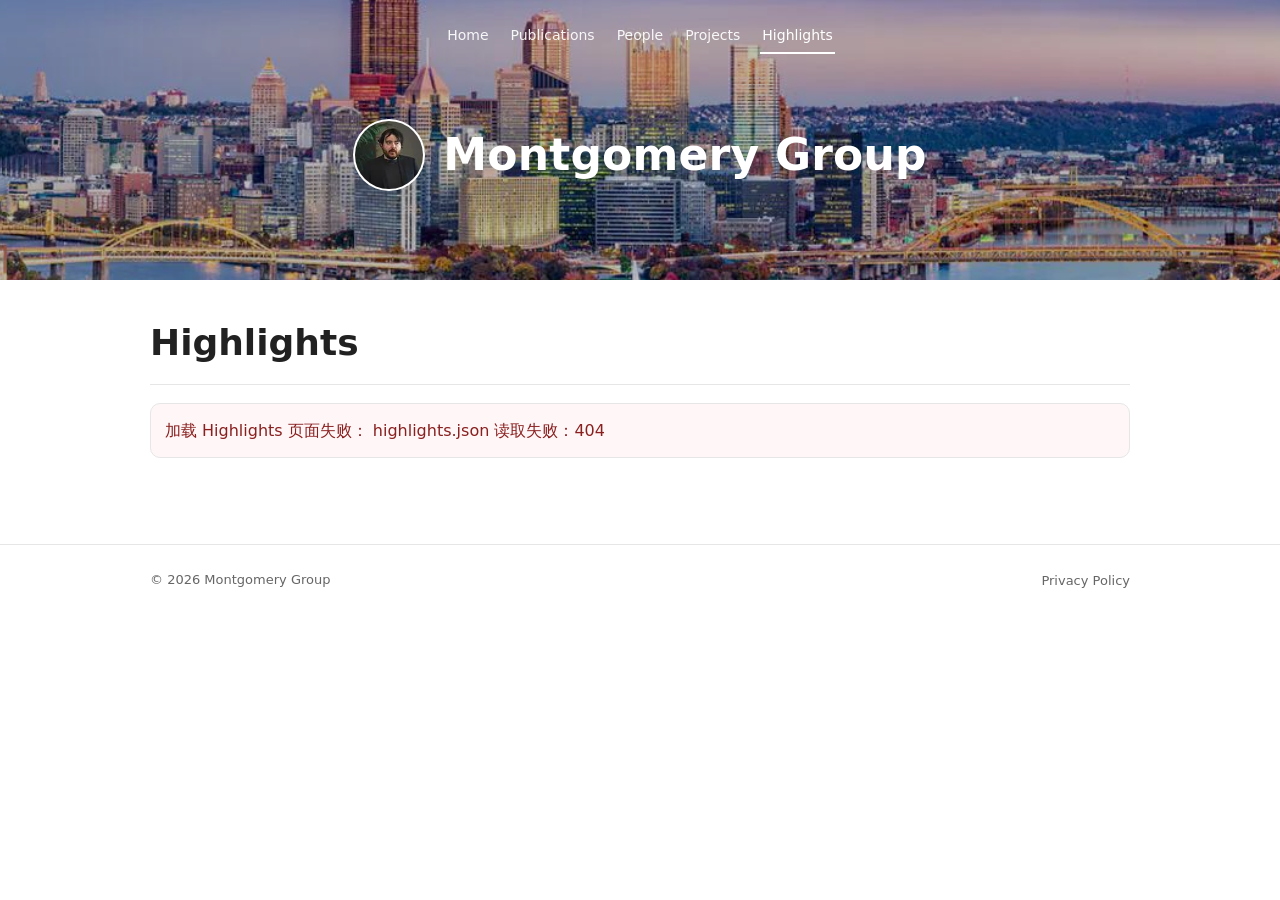
==== highlights.html @ 860903e6 "Add highlights.html with initial structure and styles" ====
<!DOCTYPE html>
<html lang="en">
<head>
  <meta charset="utf-8" />
  <meta http-equiv="X-UA-Compatible" content="IE=edge" />
  <meta name="viewport" content="width=device-width, initial-scale=1.0" />

  <title>Montgomery Group - Highlights</title>
  <meta name="description" content="Montgomery Group — Highlights." />

  <link rel="icon" type="image/x-icon" href="https://www.owlstown.com/favicon.ico" />
  <link rel="stylesheet" href="assets/css/style.css" />
</head>

<body>

  <!-- Header / Hero -->
  <header class="hero">
    <div class="hero-bg" style="background-image:url('assets/img/banner.jpg');"></div>
    <div class="hero-overlay"></div>

    <div class="hero-inner">
      <nav class="nav">
        <a class="nav-link" href="index.html">Home</a>
        <a class="nav-link" href="publications.html">Publications</a>
        <a class="nav-link" href="people.html">People</a>
        <a class="nav-link" href="projects.html">Projects</a>
        <a class="nav-link active" href="highlights.html">Highlights</a>
      </nav>

      <div class="hero-title-row">
        <div class="hero-avatar">
          <img src="assets/img/avatar.jpg" alt="Group avatar" />
        </div>
        <div class="hero-title">
          <h1>Montgomery Group</h1>
        </div>
      </div>
    </div>
  </header>

  <main class="container">
    <section class="section">
      <h2 class="section-title">Highlights</h2>
      <div class="divider"></div>

      <div id="hlError" class="error-box" style="display:none;"></div>

      <!-- 你截图里就是一条居中文本，所以我用一个很干净的 list 容器 -->
      <div id="hlList" class="highlights-list"></div>
    </section>
  </main>

  <footer class="footer">
    <div class="container footer-inner">
      <div class="footer-row">
        <div class="footer-copy">&copy; 2026 Montgomery Group</div>
        <div class="footer-links">
          <a href="privacy.html">Privacy Policy</a>
        </div>
      </div>
    </div>
  </footer>

  <script>
    function showError(msg){
      const el = document.getElementById("hlError");
      el.style.display = "block";
      el.textContent = msg;
    }
    function escapeHtml(str){
      return String(str)
        .replaceAll("&","&amp;")
        .replaceAll("<","&lt;")
        .replaceAll(">","&gt;")
        .replaceAll('"',"&quot;")
        .replaceAll("'","&#039;");
    }

    async function loadHighlights(){
      const list = document.getElementById("hlList");
      list.innerHTML = "";

      try{
        const res = await fetch("assets/data/highlights.json", { cache: "no-store" });
        if(!res.ok) throw new Error("highlights.json 读取失败：" + res.status);
        const items = await res.json();

        if(!Array.isArray(items) || items.length === 0){
          // 没数据就不报错，显示空态
          list.innerHTML = "<div class='muted' style='text-align:center;'>No highlights yet.</div>";
          return;
        }

        // 按日期倒序（date = YYYY-MM-DD），没有 date 就放后面
        items.sort((a,b) => {
          const da = (a.date || "").trim();
          const db = (b.date || "").trim();
          if(!da && !db) return 0;
          if(!da) return 1;
          if(!db) return -1;
          return db.localeCompare(da);
        });

        items.forEach(h => {
          const text = (h.text || "").trim();
          if(!text) return;

          const row = document.createElement("div");
          row.className = "highlight-item";

          // 如果有 link，就做成蓝色链接
          if(h.link){
            row.innerHTML = `<a class="highlight-link" href="${escapeHtml(h.link)}" target="_blank" rel="noopener">${escapeHtml(text)}</a>`;
          }else{
            row.innerHTML = `<div class="highlight-text">${escapeHtml(text)}</div>`;
          }

          list.appendChild(row);
        });

      }catch(e){
        showError("加载 Highlights 页面失败： " + e.message);
      }
    }

    loadHighlights();
  </script>

  <style>
    /* 只补充 highlights 的最小样式，确保和截图那种居中、干净的感觉一致 */
    .error-box{
      padding: 14px;
      border: 1px solid var(--line);
      border-radius: 10px;
      background: #fff7f7;
      color: #8a1f1f;
      margin-bottom: 14px;
    }
    .highlights-list{
      display:flex;
      flex-direction: column;
      gap: 14px;
      padding-top: 4px;
    }
    .highlight-item{
      text-align: center;
      font-size: 12px; /* 你截图里很小 */
      color: var(--text);
    }
    .highlight-link{
      color: var(--link);
      text-decoration: underline;
      font-weight: 600;
    }
    .highlight-text{
      color: var(--text);
    }
  </style>

</body>
</html>
---- assets/css/style.css ----
/* --- Base --- */
:root{
  --text:#212121;
  --muted:#666;
  --link:#0077cc;
  --bg:#ffffff;
  --line:#e6e6e6;
  --shadow: 0 10px 25px rgba(0,0,0,.12);
}

*{ box-sizing:border-box; }
html,body{ margin:0; padding:0; }
body{
  font-family: system-ui, -apple-system, Segoe UI, Roboto, Helvetica, Arial, "Apple Color Emoji","Segoe UI Emoji";
  color: var(--text);
  background: var(--bg);
  line-height: 1.6;
}

a{ color: var(--link); }
img{ max-width:100%; height:auto; }

.container{
  width: min(980px, calc(100% - 48px));
  margin: 0 auto;
}

/* --- Hero --- */
.hero{
  position: relative;
  height: 280px;
  overflow: hidden;
}

.hero-bg{
  position:absolute;
  inset:0;
  background-size: cover;
  background-position: center;
  transform: scale(1.02);
}

.hero-overlay{
  position:absolute;
  inset:0;
  background: rgba(0,0,0,.25);
}

.hero-inner{
  position:relative;
  height:100%;
  display:flex;
  flex-direction:column;
  justify-content:flex-start;
}

.nav{
  display:flex;
  gap: 18px;
  padding: 18px 24px 0;
  justify-content:center;
}

.nav-link{
  color: rgba(255,255,255,.92);
  text-decoration:none;
  font-size: 14px;
  padding: 6px 2px;
  border-bottom: 2px solid transparent;
}

.nav-link:hover{
  color:#fff;
  border-bottom-color: rgba(255,255,255,.7);
}

.nav-link.active{
  color:#fff;
  border-bottom-color:#fff;
}

.hero-title-row{
  flex:1;
  display:flex;
  align-items:center;
  justify-content:center;
  gap: 18px;
  padding: 0 24px 24px;
}

.hero-avatar{
  width: 72px;
  height: 72px;
  border-radius: 999px;
  overflow:hidden;
  box-shadow: var(--shadow);
  border: 2px solid rgba(255,255,255,.65);
  background: #fff;
}

.hero-avatar img{
  width:100%;
  height:100%;
  object-fit:cover;
  display:block;
}

.hero-title h1{
  margin:0;
  color:#fff;
  font-size: 44px;
  font-weight: 800;
  letter-spacing: .2px;
}

/* --- Sections --- */
.section{
  padding: 34px 0;
}

.section-title{
  margin: 0;
  font-size: 36px;
  font-weight: 800;
}

.divider{
  height: 1px;
  background: var(--line);
  margin: 12px 0 18px;
}

.content p{
  margin: 0 0 14px;
  font-size: 15px;
}

.muted{ color: var(--muted); }

/* --- Buttons --- */
.btn{
  display:inline-block;
  margin-top: 14px;
  padding: 10px 16px;
  border: 1px solid #cfcfcf;
  border-radius: 4px;
  text-decoration:none;
  color: var(--text);
  background:#fff;
  font-size: 14px;
}

.btn:hover{
  border-color:#a9a9a9;
}

/* --- Publications --- */
.pub-list{
  display:flex;
  flex-direction:column;
  gap: 22px;
}

.pub-item{
  padding-bottom: 18px;
  border-bottom: 1px solid var(--line);
}

.pub-title{
  margin:0 0 6px;
  font-size: 20px;
  font-weight: 800;
}

.pub-title a{
  color: #0077cc;
  text-decoration: none;
}

.pub-title a:hover{
  text-decoration: underline;
}

.pub-authors{
  margin: 4px 0 6px;
  color: var(--text);
  font-size: 14px;
}

.pub-venue{
  margin: 0;
  color: var(--muted);
  font-size: 14px;
}

.pub-year-title{
  margin-top: 32px;
  margin-bottom: 10px;
  font-size: 20px;
  font-weight: 800;
  border-left: 4px solid #0077cc;
  padding-left: 10px;
}

/* --- People --- */
.people-grid{
  display: grid;
  grid-template-columns: repeat(3, minmax(0, 1fr));
  gap: 28px;
}

.person-card{
  display: grid;
  grid-template-columns: 180px 1fr;
  gap: 16px;
  align-items: start;
}

.person-photo{
  display:block;
}

.person-photo img{
  width: 160px;
  height: 160px;
  object-fit: cover;
  border-radius: 0;
  display:block;
  box-shadow: 0 10px 25px rgba(0,0,0,.12);
}

.person-name{
  display:inline-block;
  font-weight: 700;
  text-decoration: underline;
  margin-bottom: 4px;
}

.person-role{
  color: #666;
  font-size: 14px;
  margin-bottom: 10px;
}

.person-bio{
  margin: 0;
  color: #666;
  font-size: 13px;
  line-height: 1.6;
}

/* 详情页布局 */
.person-detail{
  display:grid;
  grid-template-columns: 240px 1fr;
  gap: 24px;
  align-items:start;
}

.person-detail-photo img{
  width:100%;
  max-width: 240px;
  height:auto;
  display:block;
  box-shadow: 0 10px 25px rgba(0,0,0,.12);
}

/* --- Publication detail page --- */
.pub-detail-title{
  font-size: 42px;
  line-height: 1.15;
  margin-bottom: 10px;
}

.pub-buttons{
  display: flex;
  gap: 10px;
  flex-wrap: wrap;
  margin: 18px 0 22px;
}

.btn.btn-sm{
  padding: 6px 10px;
  font-size: 14px;
}

.pub-subhead{
  margin-top: 22px;
  margin-bottom: 10px;
}

/* --- Contact --- */
.contact-grid{
  display:grid;
  grid-template-columns: 240px 1fr 220px;
  gap: 24px;
  align-items:start;
}

.contact-photo img{
  width: 220px;
  height: 220px;
  object-fit: cover;
  box-shadow: var(--shadow);
}

.contact-name{
  margin: 0 0 6px;
  font-size: 22px;
  font-weight: 800;
}

.contact-line{
  margin: 10px 0;
  font-size: 14px;
}

.contact-side{
  padding-top: 6px;
}

.contact-link{
  margin: 10px 0;
  font-size: 14px;
}

/* --- Footer --- */
.footer{
  border-top: 1px solid var(--line);
  padding: 22px 0;
  margin-top: 34px;
}

.footer-inner{ }

.footer-row{
  display:flex;
  justify-content:space-between;
  align-items:center;
  gap: 18px;
  flex-wrap: wrap;
}

.footer-copy{
  color: var(--muted);
  font-size: 13px;
}

.footer-links a{
  color: var(--muted);
  text-decoration:none;
  font-size: 13px;
}

.footer-links a:hover{
  text-decoration: underline;
}

/* --- Responsive --- */
@media (max-width: 980px){
  .people-grid{ grid-template-columns: 1fr; }
  .person-card{ grid-template-columns: 160px 1fr; }
  .contact-grid{ grid-template-columns: 200px 1fr; }
  .contact-side{ grid-column: 1 / -1; }
}

@media (max-width: 640px){
  .hero{ height: 240px; }
  .hero-title h1{ font-size: 34px; }
  .section-title{ font-size: 30px; }
  .container{ width: min(980px, calc(100% - 28px)); }
}

@media (max-width: 520px){
  .person-card{ grid-template-columns: 1fr; }
  .person-photo img{ width: 100%; height: auto; }
  .person-detail{ grid-template-columns: 1fr; }
  .contact-grid{ grid-template-columns: 1fr; }
  .contact-photo img{ width: 100%; height: auto; }
}
/* --- Projects --- */
.project-list{
  display: flex;
  flex-direction: column;
  gap: 28px;
  margin-top: 6px;
}

.project-item{
  display: grid;
  grid-template-columns: 230px 1fr;
  gap: 18px;
  align-items: start;
}

.project-img img{
  width: 100%;
  max-width: 230px;
  height: auto;
  display: block;
  box-shadow: 0 10px 25px rgba(0,0,0,.12);
  background: #f1f1f1;
}

.project-title{
  margin: 0 0 8px;
  font-size: 18px;
  font-weight: 800;
}

.project-title a{
  color: var(--link);
  text-decoration: underline;
}

.project-desc{
  margin: 0;
  color: var(--muted);
  font-size: 13px;
  line-height: 1.7;
}

.share-row{
  display:flex;
  align-items:center;
  gap: 10px;
  margin-top: 26px;
}

.share-icon{
  text-decoration: none;
  color: var(--muted);
  font-weight: 700;
  padding: 2px 6px;
  border-radius: 6px;
}

.share-icon:hover{
  background: #f5f5f5;
}

@media (max-width: 900px){
  .project-item{
    grid-template-columns: 1fr;
  }
  .project-img img{
    max-width: 360px;
  }
}
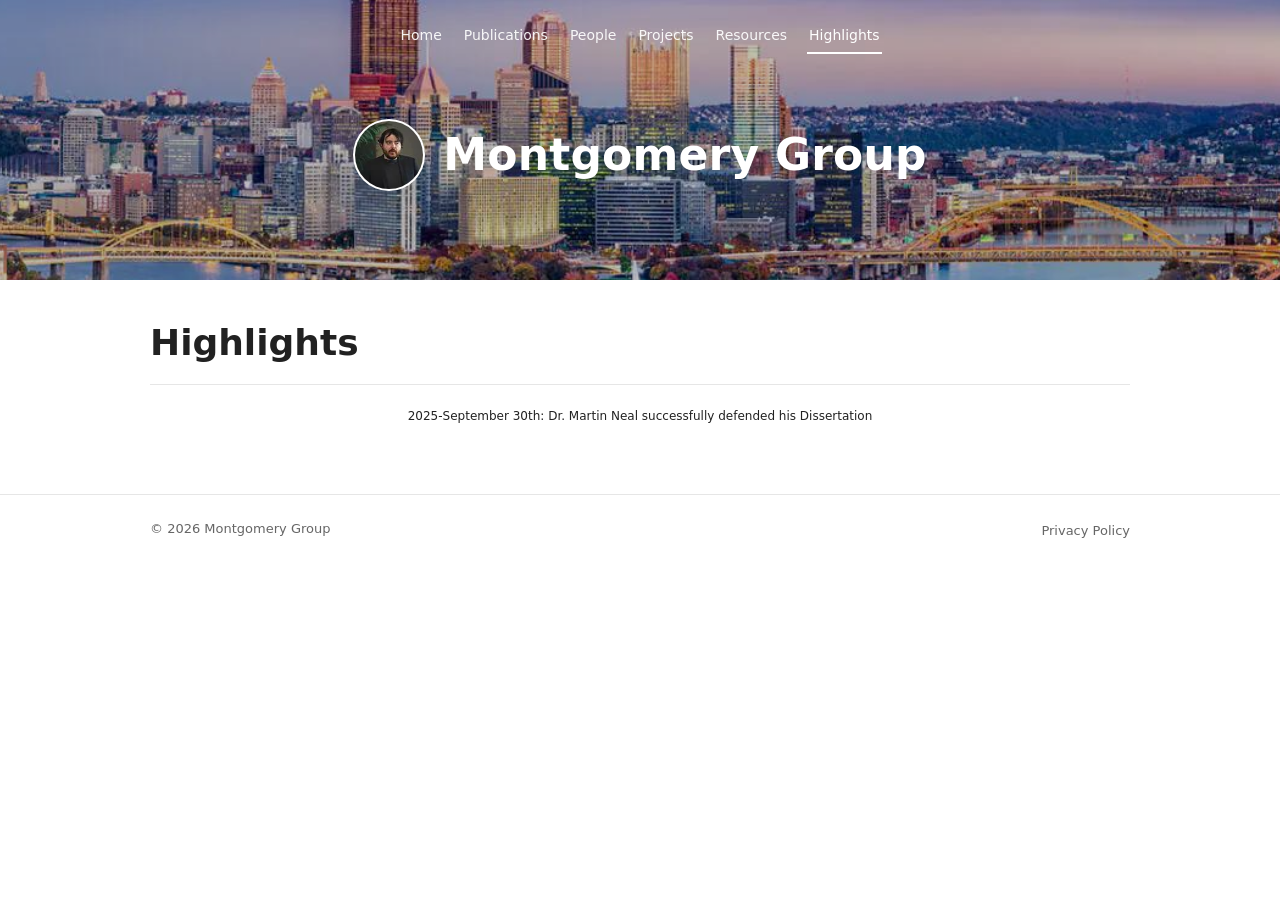
==== commit 5504583d: "Add 'Resources' link to navigation" ====
--- a/highlights.html
+++ b/highlights.html
@@ -25,6 +25,7 @@
         <a class="nav-link" href="publications.html">Publications</a>
         <a class="nav-link" href="people.html">People</a>
         <a class="nav-link" href="projects.html">Projects</a>
+        <a class="nav-link" href="resources.html">Resources</a>
         <a class="nav-link active" href="highlights.html">Highlights</a>
       </nav>
 
--- a/assets/css/style.css
+++ b/assets/css/style.css
@@ -161,9 +161,43 @@
   gap: 22px;
 }
 
+/* ✅ 新版：带缩略图的条目布局 */
 .pub-item{
-  padding-bottom: 18px;
+  display:flex;
+  gap: 22px;
+  align-items:flex-start;
+  padding: 18px 0;
   border-bottom: 1px solid var(--line);
+}
+
+/* ✅ 缩略图更小：140px */
+.pub-thumb{
+  width: 140px;
+  flex: 0 0 140px;
+}
+
+.pub-thumb img{
+  width: 140px;
+  height: 90px;           /* 固定高度更整齐 */
+  object-fit: contain;    /* 不裁剪，完整显示 */
+  padding: 6px;
+  background: #fff;
+  border: 1px solid #e6e6e6;
+  border-radius: 8px;
+  display:block;
+  cursor: zoom-in;
+  transition: transform .15s ease, box-shadow .15s ease;
+}
+
+/* hover 轻微放大（不挤布局） */
+.pub-thumb img:hover{
+  transform: scale(1.05);
+  box-shadow: 0 10px 25px rgba(0,0,0,.12);
+}
+
+.pub-content{
+  flex: 1;
+  min-width: 0;
 }
 
 .pub-title{
@@ -202,6 +236,49 @@
   padding-left: 10px;
 }
 
+/* ✅ Lightbox */
+.lightbox{
+  position: fixed;
+  inset: 0;
+  background: rgba(0,0,0,.72);
+  display: none;
+  align-items: center;
+  justify-content: center;
+  padding: 22px;
+  z-index: 9999;
+}
+
+.lightbox.is-open{ display:flex; }
+
+.lightbox-inner{
+  max-width: min(1100px, 96vw);
+  max-height: 90vh;
+  position: relative;
+}
+
+.lightbox-img{
+  max-width: 100%;
+  max-height: 90vh;
+  background: #fff;
+  border-radius: 10px;
+  display:block;
+}
+
+.lightbox-close{
+  position: absolute;
+  top: -12px;
+  right: -12px;
+  width: 36px;
+  height: 36px;
+  border: none;
+  border-radius: 999px;
+  background: #fff;
+  box-shadow: 0 10px 25px rgba(0,0,0,.25);
+  cursor: pointer;
+  font-size: 18px;
+  line-height: 36px;
+}
+
 /* --- People --- */
 .people-grid{
   display: grid;
@@ -331,8 +408,6 @@
   margin-top: 34px;
 }
 
-.footer-inner{ }
-
 .footer-row{
   display:flex;
   justify-content:space-between;
@@ -364,6 +439,12 @@
   .contact-side{ grid-column: 1 / -1; }
 }
 
+@media (max-width: 760px){
+  .pub-item{ flex-direction: column; }
+  .pub-thumb{ width: 100%; flex: 0 0 auto; }
+  .pub-thumb img{ width: 100%; height: 160px; }
+}
+
 @media (max-width: 640px){
   .hero{ height: 240px; }
   .hero-title h1{ font-size: 34px; }
@@ -378,6 +459,7 @@
   .contact-grid{ grid-template-columns: 1fr; }
   .contact-photo img{ width: 100%; height: auto; }
 }
+
 /* --- Projects --- */
 .project-list{
   display: flex;
@@ -447,5 +529,3 @@
     max-width: 360px;
   }
 }
-
-
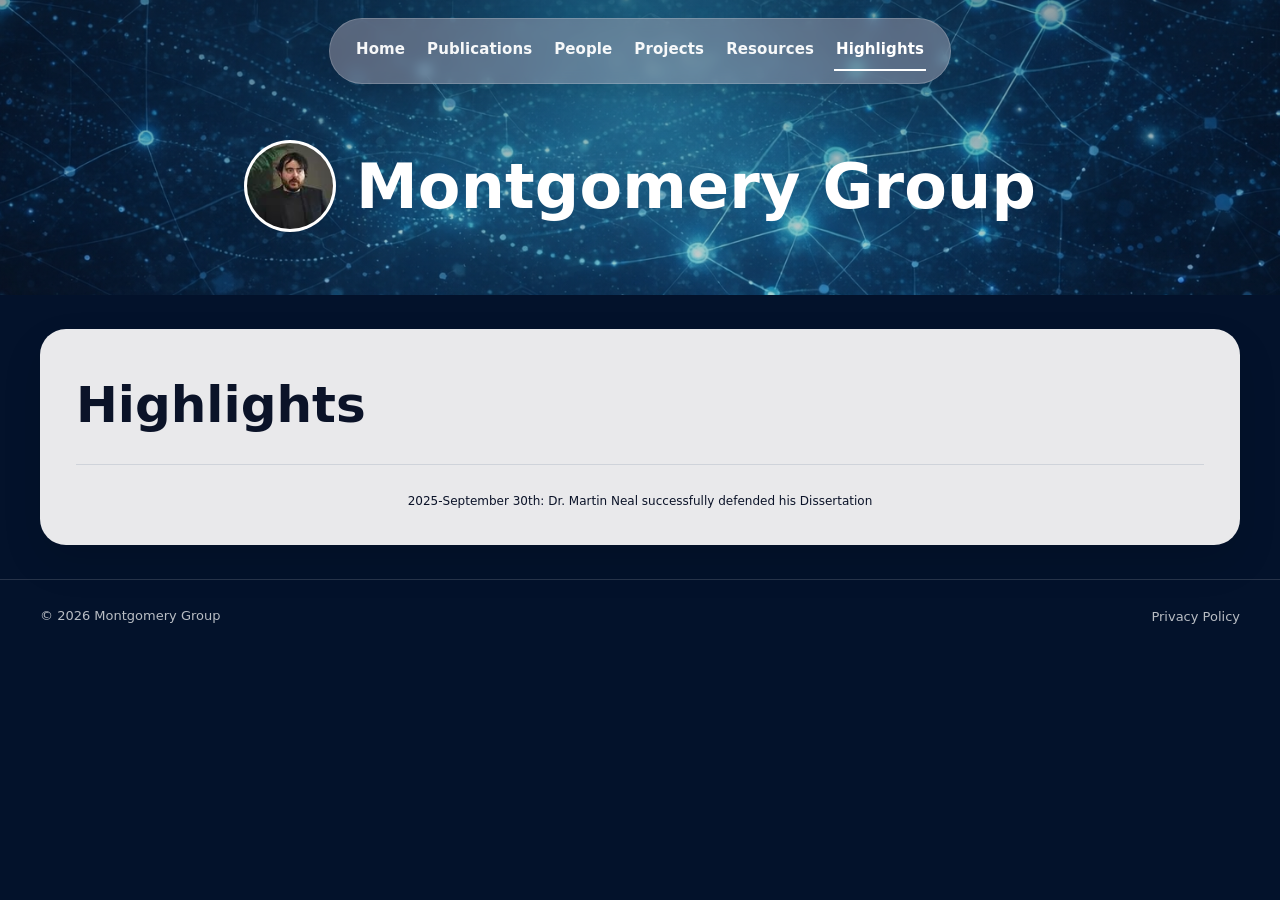
==== commit 7ff208cc: "Update highlights.html" ====
--- a/highlights.html
+++ b/highlights.html
@@ -47,7 +47,6 @@
 
       <div id="hlError" class="error-box" style="display:none;"></div>
 
-      <!-- 你截图里就是一条居中文本，所以我用一个很干净的 list 容器 -->
       <div id="hlList" class="highlights-list"></div>
     </section>
   </main>
@@ -93,7 +92,6 @@
           return;
         }
 
-        // 按日期倒序（date = YYYY-MM-DD），没有 date 就放后面
         items.sort((a,b) => {
           const da = (a.date || "").trim();
           const db = (b.date || "").trim();
@@ -110,7 +108,6 @@
           const row = document.createElement("div");
           row.className = "highlight-item";
 
-          // 如果有 link，就做成蓝色链接
           if(h.link){
             row.innerHTML = `<a class="highlight-link" href="${escapeHtml(h.link)}" target="_blank" rel="noopener">${escapeHtml(text)}</a>`;
           }else{
@@ -121,7 +118,7 @@
         });
 
       }catch(e){
-        showError("加载 Highlights 页面失败： " + e.message);
+        showError("Failed to load the Highlights page： " + e.message);
       }
     }
 
@@ -129,7 +126,7 @@
   </script>
 
   <style>
-    /* 只补充 highlights 的最小样式，确保和截图那种居中、干净的感觉一致 */
+
     .error-box{
       padding: 14px;
       border: 1px solid var(--line);
@@ -146,7 +143,7 @@
     }
     .highlight-item{
       text-align: center;
-      font-size: 12px; /* 你截图里很小 */
+      font-size: 12px; 
       color: var(--text);
     }
     .highlight-link{
--- a/assets/css/style.css
+++ b/assets/css/style.css
@@ -1,34 +1,47 @@
-/* --- Base --- */
+/* ==========================================================
+   Montgomery Group - Unified Style
+   style-A inspired theme
+   dark edges + light content panels + clean academic layout
+   ========================================================== */
+
 :root{
-  --text:#212121;
-  --muted:#666;
-  --link:#0077cc;
-  --bg:#ffffff;
-  --line:#e6e6e6;
-  --shadow: 0 10px 25px rgba(0,0,0,.12);
+  --bg:#03122b;
+  --panel:#e9e9eb;
+  --panel-2:#f4f4f5;
+  --text:#0b1328;
+  --muted:#4c5870;
+  --link:#2d63e2;
+  --line:#cfd3da;
+  --accent:#4d7dff;
+  --shadow: 0 18px 40px rgba(0,0,0,.10);
+  --shadow-soft: 0 10px 24px rgba(0,0,0,.08);
+  --radius:26px;
 }
 
 *{ box-sizing:border-box; }
 html,body{ margin:0; padding:0; }
+
 body{
   font-family: system-ui, -apple-system, Segoe UI, Roboto, Helvetica, Arial, "Apple Color Emoji","Segoe UI Emoji";
   color: var(--text);
   background: var(--bg);
-  line-height: 1.6;
+  line-height: 1.7;
 }
 
 a{ color: var(--link); }
-img{ max-width:100%; height:auto; }
+img{ max-width:100%; height:auto; display:block; }
 
 .container{
-  width: min(980px, calc(100% - 48px));
+  width: min(1200px, calc(100% - 64px));
   margin: 0 auto;
 }
 
-/* --- Hero --- */
+/* =========================
+   Hero
+   ========================= */
 .hero{
   position: relative;
-  height: 280px;
+  height: 295px;
   overflow: hidden;
 }
 
@@ -37,13 +50,13 @@
   inset:0;
   background-size: cover;
   background-position: center;
-  transform: scale(1.02);
+  transform: scale(1.03);
 }
 
 .hero-overlay{
   position:absolute;
   inset:0;
-  background: rgba(0,0,0,.25);
+  background: linear-gradient(180deg, rgba(0,0,0,.36), rgba(0,0,0,.18));
 }
 
 .hero-inner{
@@ -57,21 +70,30 @@
 .nav{
   display:flex;
   gap: 18px;
-  padding: 18px 24px 0;
+  width: fit-content;
+  margin: 18px auto 0;
+  padding: 12px 24px;
   justify-content:center;
+  border-radius: 999px;
+  background: rgba(180,170,185,.45);
+  border: 1px solid rgba(255,255,255,.18);
+  backdrop-filter: blur(6px);
+  box-shadow: 0 8px 22px rgba(0,0,0,.12);
 }
 
 .nav-link{
-  color: rgba(255,255,255,.92);
+  color: rgba(255,255,255,.95);
   text-decoration:none;
-  font-size: 14px;
+  font-size: 15px;
+  font-weight: 800;
+  letter-spacing: .1px;
   padding: 6px 2px;
   border-bottom: 2px solid transparent;
 }
 
 .nav-link:hover{
   color:#fff;
-  border-bottom-color: rgba(255,255,255,.7);
+  border-bottom-color: rgba(255,255,255,.72);
 }
 
 .nav-link.active{
@@ -84,17 +106,17 @@
   display:flex;
   align-items:center;
   justify-content:center;
-  gap: 18px;
-  padding: 0 24px 24px;
+  gap: 20px;
+  padding: 18px 24px 24px;
 }
 
 .hero-avatar{
-  width: 72px;
-  height: 72px;
+  width: 92px;
+  height: 92px;
   border-radius: 999px;
   overflow:hidden;
   box-shadow: var(--shadow);
-  border: 2px solid rgba(255,255,255,.65);
+  border: 3px solid rgba(255,255,255,.78);
   background: #fff;
 }
 
@@ -102,97 +124,107 @@
   width:100%;
   height:100%;
   object-fit:cover;
-  display:block;
 }
 
 .hero-title h1{
   margin:0;
   color:#fff;
-  font-size: 44px;
-  font-weight: 800;
+  font-size: 62px;
+  font-weight: 900;
   letter-spacing: .2px;
 }
 
-/* --- Sections --- */
+/* =========================
+   Sections
+   ========================= */
 .section{
-  padding: 34px 0;
+  background: var(--panel);
+  border-radius: var(--radius);
+  padding: 34px 36px;
+  margin: 34px 0;
+  box-shadow: var(--shadow);
 }
 
 .section-title{
-  margin: 0;
-  font-size: 36px;
-  font-weight: 800;
+  margin: 0 0 6px 0;
+  font-size: 50px;
+  font-weight: 900;
+  color: var(--text);
 }
 
 .divider{
   height: 1px;
   background: var(--line);
-  margin: 12px 0 18px;
+  margin: 16px 0 22px;
 }
 
 .content p{
-  margin: 0 0 14px;
+  margin: 0 0 20px;
   font-size: 15px;
+  line-height: 1.82;
+  color: var(--text);
 }
 
 .muted{ color: var(--muted); }
 
-/* --- Buttons --- */
+/* =========================
+   Buttons
+   ========================= */
 .btn{
   display:inline-block;
   margin-top: 14px;
   padding: 10px 16px;
-  border: 1px solid #cfcfcf;
-  border-radius: 4px;
+  border: 1px solid #c7ccd4;
+  border-radius: 10px;
   text-decoration:none;
   color: var(--text);
   background:#fff;
   font-size: 14px;
+  font-weight: 600;
 }
 
 .btn:hover{
-  border-color:#a9a9a9;
-}
-
-/* --- Publications --- */
+  border-color:#98a2b3;
+}
+
+/* =========================
+   Publications (general / publications page)
+   ========================= */
 .pub-list{
   display:flex;
   flex-direction:column;
-  gap: 22px;
-}
-
-/* ✅ 新版：带缩略图的条目布局 */
+  gap: 18px;
+}
+
 .pub-item{
   display:flex;
   gap: 22px;
   align-items:flex-start;
-  padding: 18px 0;
-  border-bottom: 1px solid var(--line);
-}
-
-/* ✅ 缩略图更小：140px */
+  padding: 18px 20px;
+  background: var(--panel-2);
+  border-radius: 18px;
+}
+
 .pub-thumb{
-  width: 140px;
-  flex: 0 0 140px;
+  width: 150px;
+  flex: 0 0 150px;
 }
 
 .pub-thumb img{
-  width: 140px;
-  height: 90px;           /* 固定高度更整齐 */
-  object-fit: contain;    /* 不裁剪，完整显示 */
-  padding: 6px;
-  background: #fff;
-  border: 1px solid #e6e6e6;
-  border-radius: 8px;
-  display:block;
+  width: 150px;
+  height: 96px;
+  object-fit: contain;
+  padding: 8px;
+  background: #fff;
+  border: 1px solid #d6dae2;
+  border-radius: 12px;
   cursor: zoom-in;
-  transition: transform .15s ease, box-shadow .15s ease;
-}
-
-/* hover 轻微放大（不挤布局） */
+  box-shadow: 0 10px 25px rgba(2,6,23,.08);
+}
+
 .pub-thumb img:hover{
-  transform: scale(1.05);
-  box-shadow: 0 10px 25px rgba(0,0,0,.12);
+  transform: scale(1.03);
+  transition: transform .15s ease;
 }
 
 .pub-content{
@@ -202,45 +234,283 @@
 
 .pub-title{
   margin:0 0 6px;
-  font-size: 20px;
-  font-weight: 800;
+  font-size: 22px;
+  font-weight: 900;
+  line-height: 1.45;
 }
 
 .pub-title a{
-  color: #0077cc;
+  color: var(--link);
   text-decoration: none;
 }
 
 .pub-title a:hover{
   text-decoration: underline;
+  text-underline-offset: 3px;
 }
 
 .pub-authors{
   margin: 4px 0 6px;
   color: var(--text);
   font-size: 14px;
+  line-height: 1.6;
 }
 
 .pub-venue{
   margin: 0;
   color: var(--muted);
   font-size: 14px;
+  line-height: 1.6;
 }
 
 .pub-year-title{
-  margin-top: 32px;
+  margin-top: 30px;
+  margin-bottom: 12px;
+  font-size: 22px;
+  font-weight: 900;
+  border-left: 4px solid var(--accent);
+  padding-left: 12px;
+  color: var(--text);
+}
+
+/* =========================
+   Homepage recent publications
+   Fix weird layout on index page only
+   ========================= */
+#recent-publications .pub-list{
+  gap: 18px;
+}
+
+#recent-publications .pub-item{
+  display:block;
+  background: var(--panel-2);
+  border-radius: 20px;
+  padding: 22px 20px;
+  box-shadow: none;
+}
+
+#recent-publications .pub-title{
+  font-size: 28px;
   margin-bottom: 10px;
-  font-size: 20px;
+}
+
+#recent-publications .pub-authors{
+  font-size: 14px;
+  line-height: 1.7;
+  margin-bottom: 8px;
+}
+
+#recent-publications .pub-venue{
+  font-size: 14px;
+}
+
+/* =========================
+   People
+   ========================= */
+.people-grid{
+  display: grid;
+  grid-template-columns: repeat(3, minmax(0, 1fr));
+  gap: 28px;
+}
+
+.person-card{
+  display: grid;
+  grid-template-columns: 180px 1fr;
+  gap: 16px;
+  align-items: start;
+}
+
+.person-photo{
+  display:block;
+}
+
+.person-photo img{
+  width: 160px;
+  height: 160px;
+  object-fit: cover;
+  border-radius: 14px;
+  box-shadow: var(--shadow-soft);
+  border: 1px solid #d7dbe2;
+  background: #fff;
+}
+
+.person-name{
+  display:inline-block;
+  font-weight: 700;
+  text-decoration: underline;
+  margin-bottom: 4px;
+}
+
+.person-role{
+  color: var(--muted);
+  font-size: 14px;
+  margin-bottom: 10px;
+}
+
+.person-bio{
+  margin: 0;
+  color: var(--muted);
+  font-size: 13px;
+  line-height: 1.7;
+}
+
+.person-detail{
+  display:grid;
+  grid-template-columns: 240px 1fr;
+  gap: 24px;
+  align-items:start;
+}
+
+.person-detail-photo img{
+  width:100%;
+  max-width: 240px;
+  height:auto;
+  border-radius: 14px;
+  box-shadow: var(--shadow-soft);
+  border: 1px solid #d7dbe2;
+  background: #fff;
+}
+
+/* =========================
+   Publication detail page
+   ========================= */
+.pub-detail-title{
+  font-size: 46px;
+  line-height: 1.18;
+  margin-bottom: 10px;
+}
+
+.pub-buttons{
+  display: flex;
+  gap: 10px;
+  flex-wrap: wrap;
+  margin: 18px 0 22px;
+}
+
+.btn.btn-sm{
+  padding: 6px 10px;
+  font-size: 14px;
+}
+
+.pub-subhead{
+  margin-top: 22px;
+  margin-bottom: 10px;
+}
+
+/* =========================
+   Contact
+   ========================= */
+.contact-grid{
+  display:grid;
+  grid-template-columns: 240px 1fr 220px;
+  gap: 24px;
+  align-items:start;
+}
+
+.contact-photo img{
+  width: 220px;
+  height: 220px;
+  object-fit: cover;
+  border-radius: 14px;
+  box-shadow: var(--shadow-soft);
+  border: 1px solid #d7dbe2;
+  background: #fff;
+}
+
+.contact-name{
+  margin: 0 0 6px;
+  font-size: 22px;
   font-weight: 800;
-  border-left: 4px solid #0077cc;
-  padding-left: 10px;
-}
-
-/* ✅ Lightbox */
+}
+
+.contact-line{
+  margin: 10px 0;
+  font-size: 14px;
+}
+
+.contact-side{
+  padding-top: 6px;
+}
+
+.contact-link{
+  margin: 10px 0;
+  font-size: 14px;
+}
+
+/* =========================
+   Projects
+   ========================= */
+.project-list{
+  display: flex;
+  flex-direction: column;
+  gap: 28px;
+  margin-top: 6px;
+}
+
+.project-item{
+  display: grid;
+  grid-template-columns: 230px 1fr;
+  gap: 18px;
+  align-items: start;
+  background: var(--panel-2);
+  border-radius: 18px;
+  padding: 18px;
+}
+
+.project-img img{
+  width: 100%;
+  max-width: 230px;
+  height: auto;
+  border-radius: 14px;
+  box-shadow: var(--shadow-soft);
+  border: 1px solid #d7dbe2;
+  background: #fff;
+}
+
+.project-title{
+  margin: 0 0 8px;
+  font-size: 18px;
+  font-weight: 800;
+}
+
+.project-title a{
+  color: var(--link);
+  text-decoration: underline;
+}
+
+.project-desc{
+  margin: 0;
+  color: var(--muted);
+  font-size: 13px;
+  line-height: 1.75;
+}
+
+.share-row{
+  display:flex;
+  align-items:center;
+  gap: 10px;
+  margin-top: 26px;
+}
+
+.share-icon{
+  text-decoration: none;
+  color: var(--muted);
+  font-weight: 700;
+  padding: 2px 6px;
+  border-radius: 6px;
+}
+
+.share-icon:hover{
+  background: #f5f5f5;
+}
+
+/* =========================
+   Lightbox
+   ========================= */
 .lightbox{
   position: fixed;
   inset: 0;
-  background: rgba(0,0,0,.72);
+  background: rgba(0,0,0,.80);
   display: none;
   align-items: center;
   justify-content: center;
@@ -261,7 +531,6 @@
   max-height: 90vh;
   background: #fff;
   border-radius: 10px;
-  display:block;
 }
 
 .lightbox-close{
@@ -279,133 +548,13 @@
   line-height: 36px;
 }
 
-/* --- People --- */
-.people-grid{
-  display: grid;
-  grid-template-columns: repeat(3, minmax(0, 1fr));
-  gap: 28px;
-}
-
-.person-card{
-  display: grid;
-  grid-template-columns: 180px 1fr;
-  gap: 16px;
-  align-items: start;
-}
-
-.person-photo{
-  display:block;
-}
-
-.person-photo img{
-  width: 160px;
-  height: 160px;
-  object-fit: cover;
-  border-radius: 0;
-  display:block;
-  box-shadow: 0 10px 25px rgba(0,0,0,.12);
-}
-
-.person-name{
-  display:inline-block;
-  font-weight: 700;
-  text-decoration: underline;
-  margin-bottom: 4px;
-}
-
-.person-role{
-  color: #666;
-  font-size: 14px;
-  margin-bottom: 10px;
-}
-
-.person-bio{
-  margin: 0;
-  color: #666;
-  font-size: 13px;
-  line-height: 1.6;
-}
-
-/* 详情页布局 */
-.person-detail{
-  display:grid;
-  grid-template-columns: 240px 1fr;
-  gap: 24px;
-  align-items:start;
-}
-
-.person-detail-photo img{
-  width:100%;
-  max-width: 240px;
-  height:auto;
-  display:block;
-  box-shadow: 0 10px 25px rgba(0,0,0,.12);
-}
-
-/* --- Publication detail page --- */
-.pub-detail-title{
-  font-size: 42px;
-  line-height: 1.15;
-  margin-bottom: 10px;
-}
-
-.pub-buttons{
-  display: flex;
-  gap: 10px;
-  flex-wrap: wrap;
-  margin: 18px 0 22px;
-}
-
-.btn.btn-sm{
-  padding: 6px 10px;
-  font-size: 14px;
-}
-
-.pub-subhead{
-  margin-top: 22px;
-  margin-bottom: 10px;
-}
-
-/* --- Contact --- */
-.contact-grid{
-  display:grid;
-  grid-template-columns: 240px 1fr 220px;
-  gap: 24px;
-  align-items:start;
-}
-
-.contact-photo img{
-  width: 220px;
-  height: 220px;
-  object-fit: cover;
-  box-shadow: var(--shadow);
-}
-
-.contact-name{
-  margin: 0 0 6px;
-  font-size: 22px;
-  font-weight: 800;
-}
-
-.contact-line{
-  margin: 10px 0;
-  font-size: 14px;
-}
-
-.contact-side{
-  padding-top: 6px;
-}
-
-.contact-link{
-  margin: 10px 0;
-  font-size: 14px;
-}
-
-/* --- Footer --- */
+/* =========================
+   Footer
+   ========================= */
 .footer{
-  border-top: 1px solid var(--line);
+  border-top: 1px solid rgba(255,255,255,.14);
   padding: 22px 0;
-  margin-top: 34px;
+  margin-top: 18px;
 }
 
 .footer-row{
@@ -417,12 +566,12 @@
 }
 
 .footer-copy{
-  color: var(--muted);
+  color: rgba(255,255,255,.72);
   font-size: 13px;
 }
 
 .footer-links a{
-  color: var(--muted);
+  color: rgba(255,255,255,.72);
   text-decoration:none;
   font-size: 13px;
 }
@@ -431,101 +580,113 @@
   text-decoration: underline;
 }
 
-/* --- Responsive --- */
+/* =========================
+   Responsive
+   ========================= */
 @media (max-width: 980px){
-  .people-grid{ grid-template-columns: 1fr; }
-  .person-card{ grid-template-columns: 160px 1fr; }
-  .contact-grid{ grid-template-columns: 200px 1fr; }
-  .contact-side{ grid-column: 1 / -1; }
-}
-
-@media (max-width: 760px){
-  .pub-item{ flex-direction: column; }
-  .pub-thumb{ width: 100%; flex: 0 0 auto; }
-  .pub-thumb img{ width: 100%; height: 160px; }
-}
-
-@media (max-width: 640px){
-  .hero{ height: 240px; }
-  .hero-title h1{ font-size: 34px; }
-  .section-title{ font-size: 30px; }
-  .container{ width: min(980px, calc(100% - 28px)); }
-}
-
-@media (max-width: 520px){
-  .person-card{ grid-template-columns: 1fr; }
-  .person-photo img{ width: 100%; height: auto; }
-  .person-detail{ grid-template-columns: 1fr; }
-  .contact-grid{ grid-template-columns: 1fr; }
-  .contact-photo img{ width: 100%; height: auto; }
-}
-
-/* --- Projects --- */
-.project-list{
-  display: flex;
-  flex-direction: column;
-  gap: 28px;
-  margin-top: 6px;
-}
-
-.project-item{
-  display: grid;
-  grid-template-columns: 230px 1fr;
-  gap: 18px;
-  align-items: start;
-}
-
-.project-img img{
-  width: 100%;
-  max-width: 230px;
-  height: auto;
-  display: block;
-  box-shadow: 0 10px 25px rgba(0,0,0,.12);
-  background: #f1f1f1;
-}
-
-.project-title{
-  margin: 0 0 8px;
-  font-size: 18px;
-  font-weight: 800;
-}
-
-.project-title a{
-  color: var(--link);
-  text-decoration: underline;
-}
-
-.project-desc{
-  margin: 0;
-  color: var(--muted);
-  font-size: 13px;
-  line-height: 1.7;
-}
-
-.share-row{
-  display:flex;
-  align-items:center;
-  gap: 10px;
-  margin-top: 26px;
-}
-
-.share-icon{
-  text-decoration: none;
-  color: var(--muted);
-  font-weight: 700;
-  padding: 2px 6px;
-  border-radius: 6px;
-}
-
-.share-icon:hover{
-  background: #f5f5f5;
+  .container{
+    width: min(1200px, calc(100% - 32px));
+  }
+
+  .hero-title h1{
+    font-size: 46px;
+  }
+
+  .section{
+    padding: 26px 24px;
+  }
+
+  .section-title{
+    font-size: 40px;
+  }
+
+  .people-grid{
+    grid-template-columns: 1fr;
+  }
+
+  .person-card{
+    grid-template-columns: 160px 1fr;
+  }
+
+  .contact-grid{
+    grid-template-columns: 200px 1fr;
+  }
+
+  .contact-side{
+    grid-column: 1 / -1;
+  }
 }
 
 @media (max-width: 900px){
   .project-item{
     grid-template-columns: 1fr;
   }
+
   .project-img img{
     max-width: 360px;
   }
 }
+
+@media (max-width: 760px){
+  .hero{
+    height: 250px;
+  }
+
+  .nav{
+    padding: 10px 16px;
+    gap: 14px;
+    flex-wrap: wrap;
+  }
+
+  .hero-title-row{
+    flex-direction: column;
+    gap: 12px;
+    text-align:center;
+  }
+
+  .hero-title h1{
+    font-size: 34px;
+  }
+
+  .section-title{
+    font-size: 32px;
+  }
+
+  .pub-item{
+    flex-direction: column;
+  }
+
+  .pub-thumb{
+    width: 100%;
+    flex: 0 0 auto;
+  }
+
+  .pub-thumb img{
+    width: 100%;
+    height: 160px;
+  }
+}
+
+@media (max-width: 640px){
+  .container{
+    width: min(1200px, calc(100% - 24px));
+  }
+
+  .person-card{
+    grid-template-columns: 1fr;
+  }
+
+  .person-photo img,
+  .contact-photo img{
+    width: 100%;
+    height: auto;
+  }
+
+  .person-detail{
+    grid-template-columns: 1fr;
+  }
+
+  .contact-grid{
+    grid-template-columns: 1fr;
+  }
+}
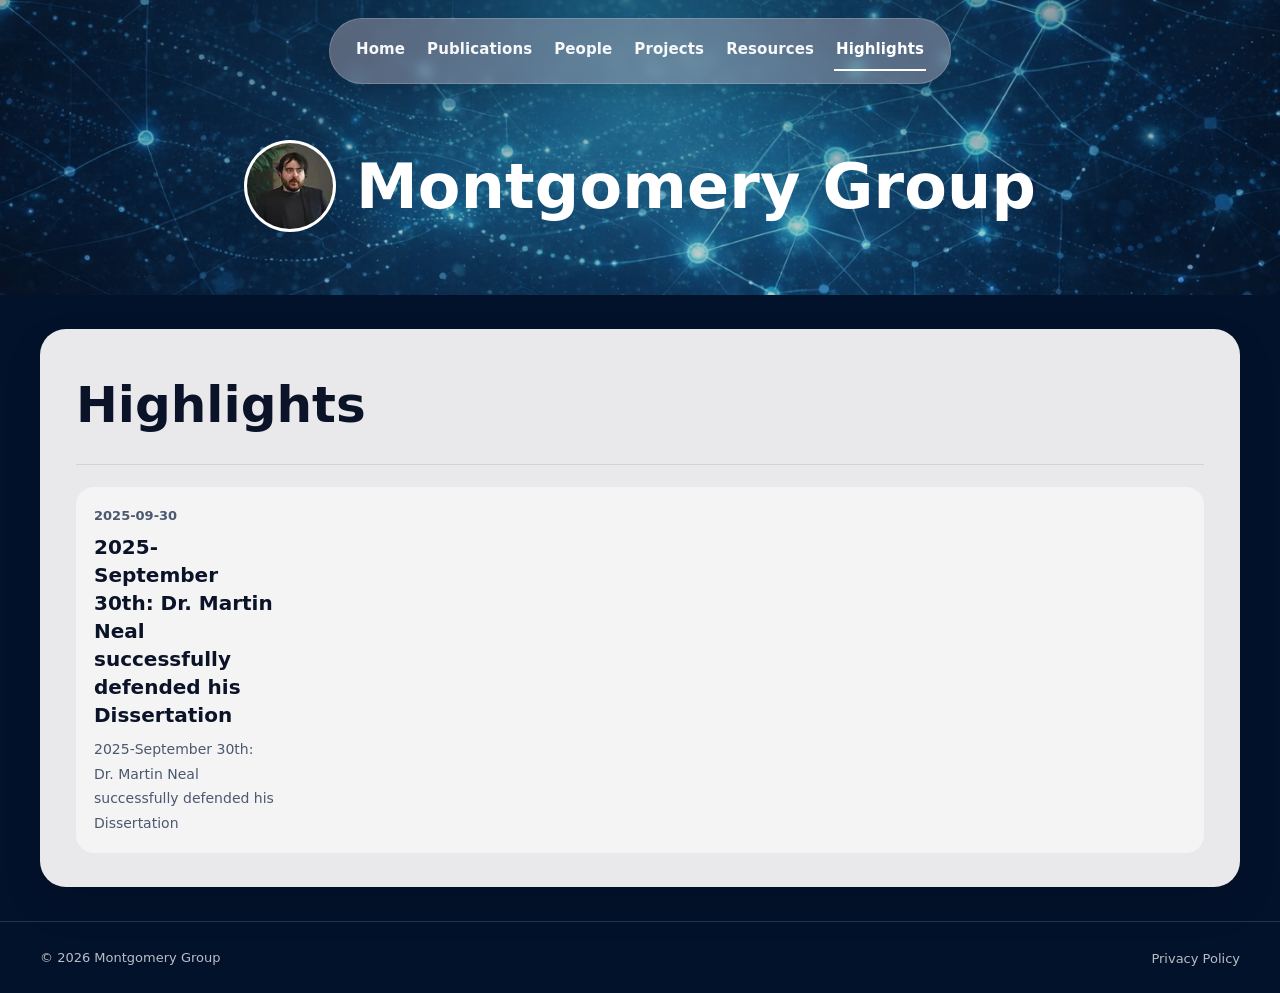
==== commit b6bc724f: "Enhance highlights page with new styles and error handling Added styles for error box and highlights" ====
--- a/highlights.html
+++ b/highlights.html
@@ -10,11 +10,94 @@
 
   <link rel="icon" type="image/x-icon" href="https://www.owlstown.com/favicon.ico" />
   <link rel="stylesheet" href="assets/css/style.css" />
+
+  <style>
+    .error-box{
+      padding: 14px;
+      border: 1px solid var(--line);
+      border-radius: 10px;
+      background: #fff7f7;
+      color: #8a1f1f;
+      margin-bottom: 14px;
+    }
+
+    .highlights-list{
+      display: flex;
+      flex-direction: column;
+      gap: 18px;
+      margin-top: 6px;
+    }
+
+    .highlight-item{
+      display: grid;
+      grid-template-columns: 180px 1fr;
+      gap: 18px;
+      align-items: start;
+      background: var(--panel-2);
+      border-radius: 18px;
+      padding: 18px;
+    }
+
+    .highlight-img{
+      width: 180px;
+      height: 120px;
+      border-radius: 14px;
+      overflow: hidden;
+      background: #fff;
+      border: 1px solid #d7dbe2;
+      box-shadow: var(--shadow-soft);
+    }
+
+    .highlight-img img{
+      width: 100%;
+      height: 100%;
+      object-fit: cover;
+      display: block;
+    }
+
+    .highlight-date{
+      margin: 0 0 6px;
+      color: var(--muted);
+      font-size: 13px;
+      font-weight: 600;
+    }
+
+    .highlight-title{
+      margin: 0 0 8px;
+      font-size: 20px;
+      font-weight: 800;
+      line-height: 1.4;
+    }
+
+    .highlight-title a{
+      color: var(--link);
+      text-decoration: underline;
+    }
+
+    .highlight-summary,
+    .highlight-description{
+      margin: 0;
+      color: var(--muted);
+      font-size: 14px;
+      line-height: 1.75;
+    }
+
+    @media (max-width: 760px){
+      .highlight-item{
+        grid-template-columns: 1fr;
+      }
+
+      .highlight-img{
+        width: 100%;
+        max-width: 320px;
+        height: 200px;
+      }
+    }
+  </style>
 </head>
 
 <body>
 
-  <!-- Header / Hero -->
   <header class="hero">
     <div class="hero-bg" style="background-image:url('assets/img/banner.jpg');"></div>
     <div class="hero-overlay"></div>
@@ -46,7 +129,6 @@
       <div class="divider"></div>
 
       <div id="hlError" class="error-box" style="display:none;"></div>
-
       <div id="hlList" class="highlights-list"></div>
     </section>
   </main>
@@ -68,6 +150,11 @@
       el.style.display = "block";
       el.textContent = msg;
     }
+
+    function safeText(v){
+      return (v ?? "").toString().trim();
+    }
+
     function escapeHtml(str){
       return String(str)
         .replaceAll("&","&amp;")
@@ -83,18 +170,18 @@
 
       try{
         const res = await fetch("assets/data/highlights.json", { cache: "no-store" });
-        if(!res.ok) throw new Error("highlights.json 读取失败：" + res.status);
+        if(!res.ok) throw new Error("highlights.json read failed: " + res.status);
+
         const items = await res.json();
 
         if(!Array.isArray(items) || items.length === 0){
-          // 没数据就不报错，显示空态
           list.innerHTML = "<div class='muted' style='text-align:center;'>No highlights yet.</div>";
           return;
         }
 
         items.sort((a,b) => {
-          const da = (a.date || "").trim();
-          const db = (b.date || "").trim();
+          const da = safeText(a.date);
+          const db = safeText(b.date);
           if(!da && !db) return 0;
           if(!da) return 1;
           if(!db) return -1;
@@ -102,59 +189,79 @@
         });
 
         items.forEach(h => {
-          const text = (h.text || "").trim();
-          if(!text) return;
+          const title = safeText(h.title);
+          const text = safeText(h.text);
+          const date = safeText(h.date);
+          const summary = safeText(h.summary);
+          const description = safeText(h.description);
+          const link = safeText(h.link);
+          const image = safeText(h.image);
+
+          const displayTitle = title || text;
+          if(!displayTitle && !summary && !description) return;
 
           const row = document.createElement("div");
           row.className = "highlight-item";
 
-          if(h.link){
-            row.innerHTML = `<a class="highlight-link" href="${escapeHtml(h.link)}" target="_blank" rel="noopener">${escapeHtml(text)}</a>`;
-          }else{
-            row.innerHTML = `<div class="highlight-text">${escapeHtml(text)}</div>`;
-          }
+          let imageHtml = "";
+          if(image){
+            imageHtml = `
+              <div class="highlight-img">
+                <img src="${escapeHtml(image)}" alt="${escapeHtml(displayTitle || "Highlight image")}" loading="lazy" />
+              </div>
+            `;
+          }
+
+          let dateHtml = "";
+          if(date){
+            dateHtml = `<p class="highlight-date">${escapeHtml(date)}</p>`;
+          }
+
+          let titleHtml = "";
+          if(displayTitle){
+            if(link){
+              titleHtml = `<h3 class="highlight-title"><a href="${escapeHtml(link)}" target="_blank" rel="noopener">${escapeHtml(displayTitle)}</a></h3>`;
+            }else{
+              titleHtml = `<h3 class="highlight-title">${escapeHtml(displayTitle)}</h3>`;
+            }
+          }
+
+          let summaryHtml = "";
+          if(summary){
+            summaryHtml = `<p class="highlight-summary">${escapeHtml(summary)}</p>`;
+          } else if(text && !title){
+            summaryHtml = `<p class="highlight-summary">${escapeHtml(text)}</p>`;
+          }
+
+          let descriptionHtml = "";
+          if(description){
+            descriptionHtml = `<p class="highlight-description" style="margin-top:8px;">${escapeHtml(description)}</p>`;
+          }
+
+          row.innerHTML = `
+            ${imageHtml}
+            <div>
+              ${dateHtml}
+              ${titleHtml}
+              ${summaryHtml}
+              ${descriptionHtml}
+            </div>
+          `;
 
           list.appendChild(row);
         });
 
+        if(!list.children.length){
+          list.innerHTML = "<div class='muted' style='text-align:center;'>No highlights yet.</div>";
+        }
+
       }catch(e){
-        showError("Failed to load the Highlights page： " + e.message);
+        showError("Failed to load the Highlights page: " + e.message);
       }
     }
 
     loadHighlights();
   </script>
 
-  <style>
-
-    .error-box{
-      padding: 14px;
-      border: 1px solid var(--line);
-      border-radius: 10px;
-      background: #fff7f7;
-      color: #8a1f1f;
-      margin-bottom: 14px;
-    }
-    .highlights-list{
-      display:flex;
-      flex-direction: column;
-      gap: 14px;
-      padding-top: 4px;
-    }
-    .highlight-item{
-      text-align: center;
-      font-size: 12px; 
-      color: var(--text);
-    }
-    .highlight-link{
-      color: var(--link);
-      text-decoration: underline;
-      font-weight: 600;
-    }
-    .highlight-text{
-      color: var(--text);
-    }
-  </style>
-
 </body>
 </html>
--- a/assets/css/style.css
+++ b/assets/css/style.css
@@ -275,7 +275,6 @@
 
 /* =========================
    Homepage recent publications
-   Fix weird layout on index page only
    ========================= */
 #recent-publications .pub-list{
   gap: 18px;
@@ -457,14 +456,21 @@
   padding: 18px;
 }
 
+.project-img{
+  width: 230px;
+  height: 160px;
+  border-radius: 14px;
+  overflow: hidden;
+  background: #fff;
+  border: 1px solid #d7dbe2;
+  box-shadow: var(--shadow-soft);
+}
+
 .project-img img{
   width: 100%;
-  max-width: 230px;
-  height: auto;
-  border-radius: 14px;
-  box-shadow: var(--shadow-soft);
-  border: 1px solid #d7dbe2;
-  background: #fff;
+  height: 100%;
+  object-fit: cover;
+  display: block;
 }
 
 .project-title{
@@ -622,8 +628,10 @@
     grid-template-columns: 1fr;
   }
 
-  .project-img img{
+  .project-img{
+    width: 100%;
     max-width: 360px;
+    height: 220px;
   }
 }
 
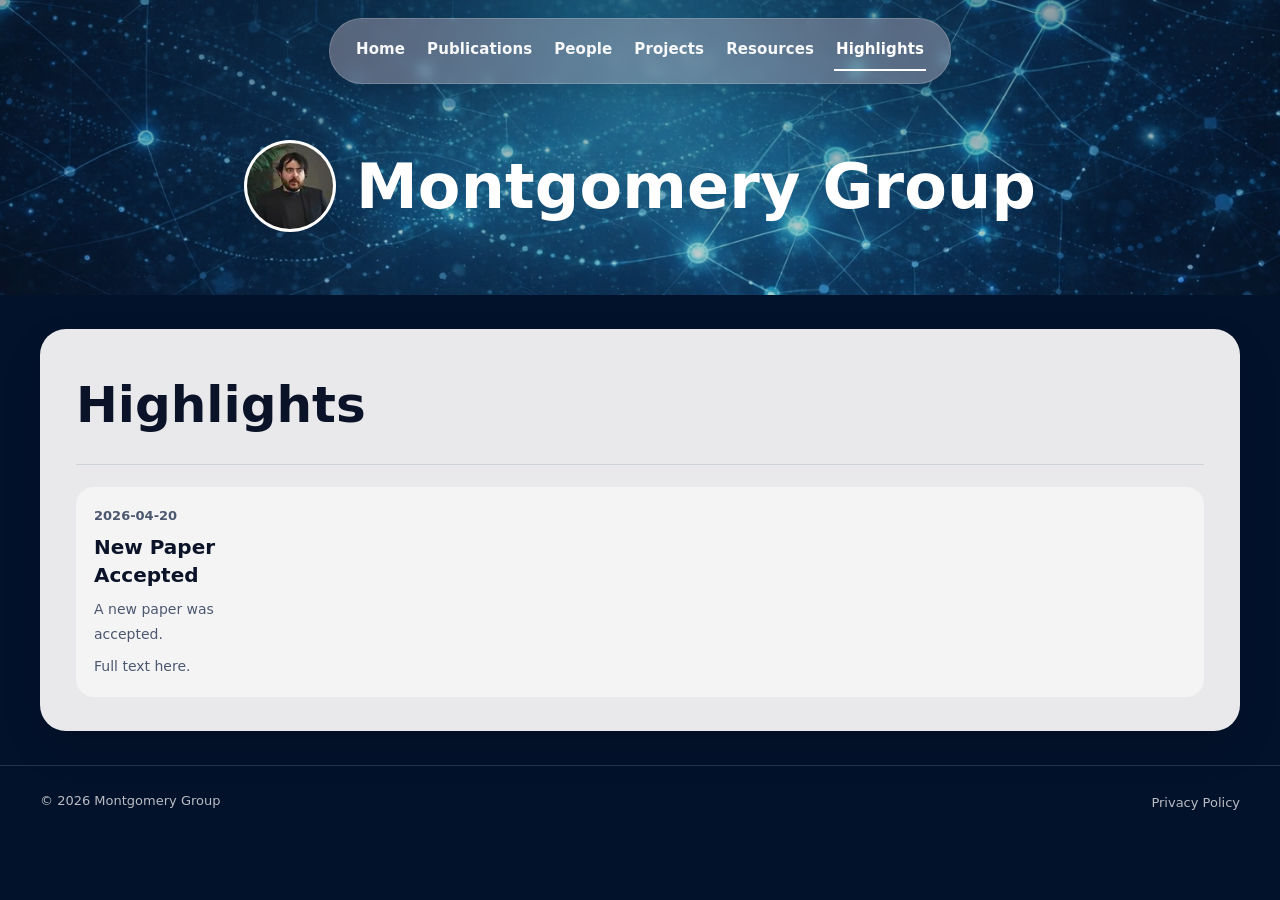
==== commit b63223cf: "Add comments to HTML structure and scripts" ====
--- a/highlights.html
+++ b/highlights.html
@@ -1,5 +1,7 @@
+
 <!DOCTYPE html>
 <html lang="en">
+<!-- Head: page metadata, title, favicon, and stylesheet links. -->
 <head>
   <meta charset="utf-8" />
   <meta http-equiv="X-UA-Compatible" content="IE=edge" />
@@ -11,7 +13,8 @@
   <link rel="icon" type="image/x-icon" href="https://www.owlstown.com/favicon.ico" />
   <link rel="stylesheet" href="assets/css/style.css" />
 
-  <style>
+  <!-- Page-specific CSS for the Highlights page. -->
+<style>
     .error-box{
       padding: 14px;
       border: 1px solid var(--line);
@@ -96,14 +99,17 @@
   </style>
 </head>
 
+<!-- Body: visible page content starts here. -->
 <body>
 
-  <header class="hero">
+  <!-- Hero header: shared banner, navigation bar, and group title. -->
+<header class="hero">
     <div class="hero-bg" style="background-image:url('assets/img/banner.jpg');"></div>
     <div class="hero-overlay"></div>
 
     <div class="hero-inner">
-      <nav class="nav">
+      <!-- Navigation links: lets visitors move between the main website pages. -->
+<nav class="nav">
         <a class="nav-link" href="index.html">Home</a>
         <a class="nav-link" href="publications.html">Publications</a>
         <a class="nav-link" href="people.html">People</a>
@@ -123,8 +129,10 @@
     </div>
   </header>
 
-  <main class="container">
-    <section class="section">
+  <!-- Main content area: holds the unique content for this page. -->
+<main class="container">
+    <!-- Highlights section: JavaScript fills this list from highlights.json. -->
+<section class="section">
       <h2 class="section-title">Highlights</h2>
       <div class="divider"></div>
 
@@ -133,7 +141,8 @@
     </section>
   </main>
 
-  <footer class="footer">
+  <!-- Footer: copyright and privacy link shared across the site. -->
+<footer class="footer">
     <div class="container footer-inner">
       <div class="footer-row">
         <div class="footer-copy">&copy; 2026 Montgomery Group</div>
@@ -144,17 +153,21 @@
     </div>
   </footer>
 
-  <script>
+  <!-- Page-specific JavaScript for loading and displaying highlights. -->
+<script>
+    // Show an error message on the page if JSON loading fails.
     function showError(msg){
       const el = document.getElementById("hlError");
       el.style.display = "block";
       el.textContent = msg;
     }
 
+    // Convert missing values into safe strings before displaying them.
     function safeText(v){
       return (v ?? "").toString().trim();
     }
 
+    // Escape HTML special characters to prevent broken layout or unsafe HTML injection.
     function escapeHtml(str){
       return String(str)
         .replaceAll("&","&amp;")
@@ -164,11 +177,13 @@
         .replaceAll("'","&#039;");
     }
 
+    // Load highlights from JSON and render them in newest-first order.
     async function loadHighlights(){
       const list = document.getElementById("hlList");
       list.innerHTML = "";
 
       try{
+        // Fetch the related JSON data without using browser cache.
         const res = await fetch("assets/data/highlights.json", { cache: "no-store" });
         if(!res.ok) throw new Error("highlights.json read failed: " + res.status);
 
@@ -188,6 +203,7 @@
           return db.localeCompare(da);
         });
 
+        // Create one HTML card for each JSON item.
         items.forEach(h => {
           const title = safeText(h.title);
           const text = safeText(h.text);
